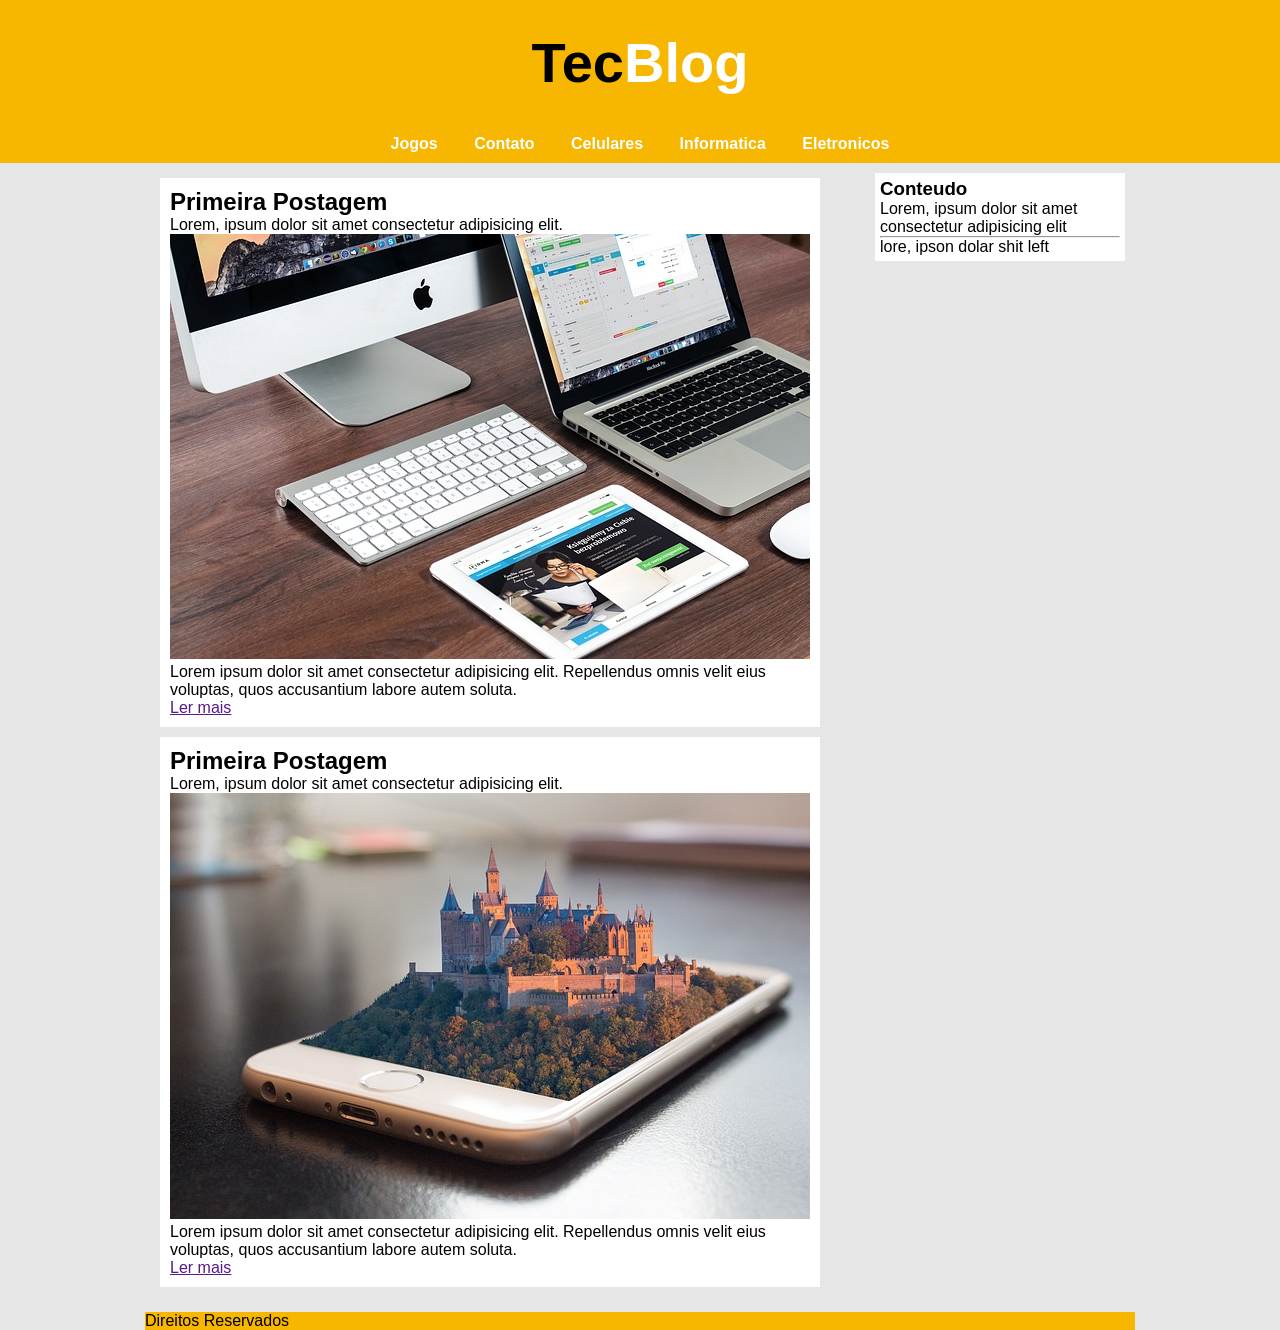
==== TecBlog/index.html @ d5558db2 "Initial commit" ====
<!DOCTYPE html>
<html lang="pt-br">

<head>
    <meta charset="UTF-8">
    <meta name="viewport" content="width=device-width, initial-scale=1.0">
    <title>TecBlog</title>
    <link rel="stylesheet" href="style.css">
</head>

<body>
    <div id="cabeçalho">
        <div>
            <h1>Tec<span class="branco">Blog</span></h1>
        </div>
        <div id="links-cabeçalho">
            <a href="">Jogos</a>
            <a href="">Contato</a>
            <a href="">Celulares</a>
            <a href="">Informatica</a>
            <a href="">Eletronicos</a>
        </div>
    </div>
    <div id="menu-geral">
        <div id="postagens-central">
            <div class="postagem">
                <h2>Primeira Postagem</h2>
                <p>Lorem, ipsum dolor sit amet consectetur adipisicing elit.</p>
                <img src="imagens/imagem2.jpg" alt="">
                <p>Lorem ipsum dolor sit amet consectetur adipisicing elit. Repellendus omnis velit eius voluptas, quos
                    accusantium labore autem soluta.</p>
                <a href="">Ler mais</a>
            </div>
            <div class="postagem">
                <h2>Primeira Postagem</h2>
                <p>Lorem, ipsum dolor sit amet consectetur adipisicing elit.</p>
                <img src="imagens/imagem3.jpg" alt="">
                <p>Lorem ipsum dolor sit amet consectetur adipisicing elit. Repellendus omnis velit eius voluptas,
                    quos accusantium labore autem soluta.</p>
                <a href="">Ler mais</a>

            </div>
        </div>
        <div id="postagens-lateral">
            <div class="lateral">
                <h3>Conteudo</h3>
                <p>Lorem, ipsum dolor sit amet consectetur adipisicing elit</p>
                <hr>
                <p>lore, ipson dolar shit left</p>
                <a href=""></a>
            </div>
        </div>

        <div id="rodape" class="clear">
            <p>Direitos Reservados</p>
        </div>
</body>

</html>
---- TecBlog/style.css ----
*{
    margin: 0; padding: 0;
}
body{
    font-family: 'Trebuchet MS', 'Lucida Sans Unicode', 'Lucida Grande', 'Lucida Sans', Arial, sans-serif;
     font-size: 16px;
    background-color: #e6e6e6;
}
#cabeçalho {
    background-color: #f7b600;
}
#cabeçalho h1{
    font-size: 3.5em;
    text-align: center;
    padding: 30px;
}
.branco {
    color: #fff;
}
#links-cabeçalho {
    text-align: center;
    padding: 10px;
}
#links-cabeçalho a{
    padding: 8px 16px;
    font-weight: bolder;
}
#links-cabeçalho a:link, #links-cabeçalho a:visited {
    color: #fff;
    text-decoration: none;
}
#links-cabeçalho a:hover{
    color:#f7b600;
    background-color: #fff;
}
/*fim cabeçalho*/
#menu-geral{
    width: 990px;
    margin: auto;
}
#postagens-central{
    
    width: 660px;
    padding: 5px;
    float: left;
    margin: 10px;
}
.postagem{
    margin-bottom: 10px;
    padding: 10px;
    background-color: #fff;
}
#postagens-lateral{
    background-color: #fff;
    width: 240px;
    
    padding: 5px;
    float: right;
    margin: 10px;

}
#rodape {
    background-color: #f7b600;
}
.clear {
    clear: both;
}
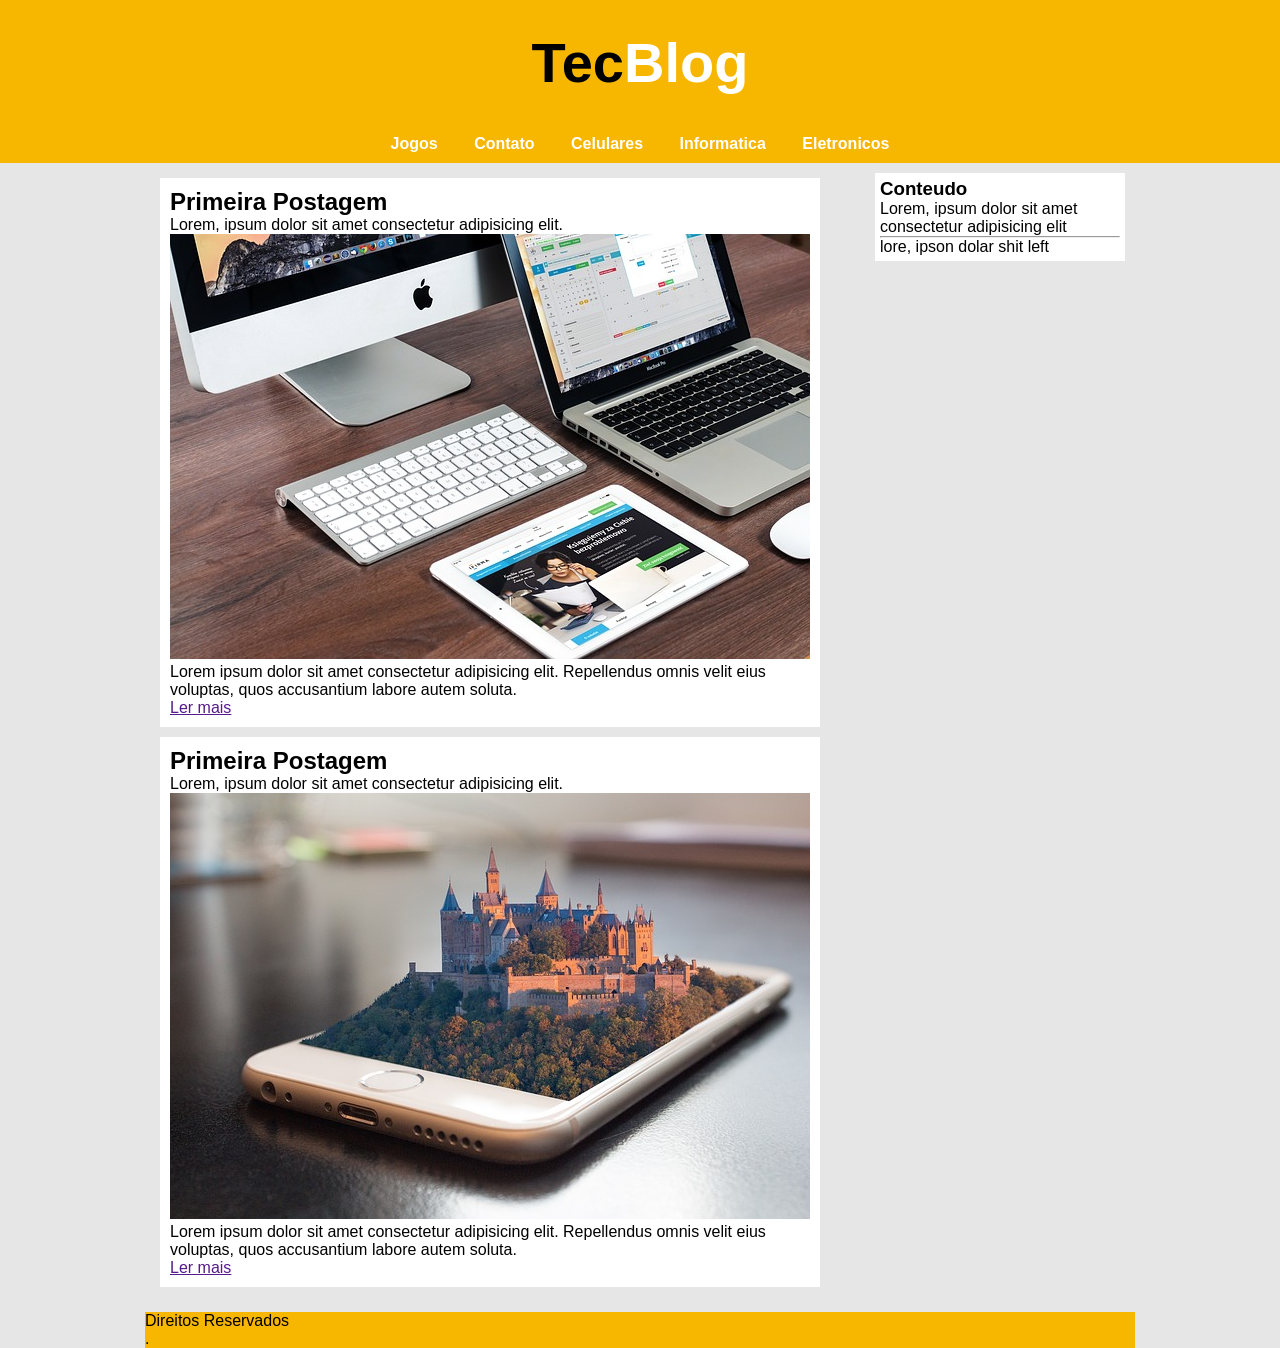
==== commit 19db9de5: "s" ====
--- a/TecBlog/index.html
+++ b/TecBlog/index.html
@@ -52,7 +52,7 @@
         </div>
 
         <div id="rodape" class="clear">
-            <p>Direitos Reservados</p>
+            <p>Direitos Reservados</p> .
         </div>
 </body>
 
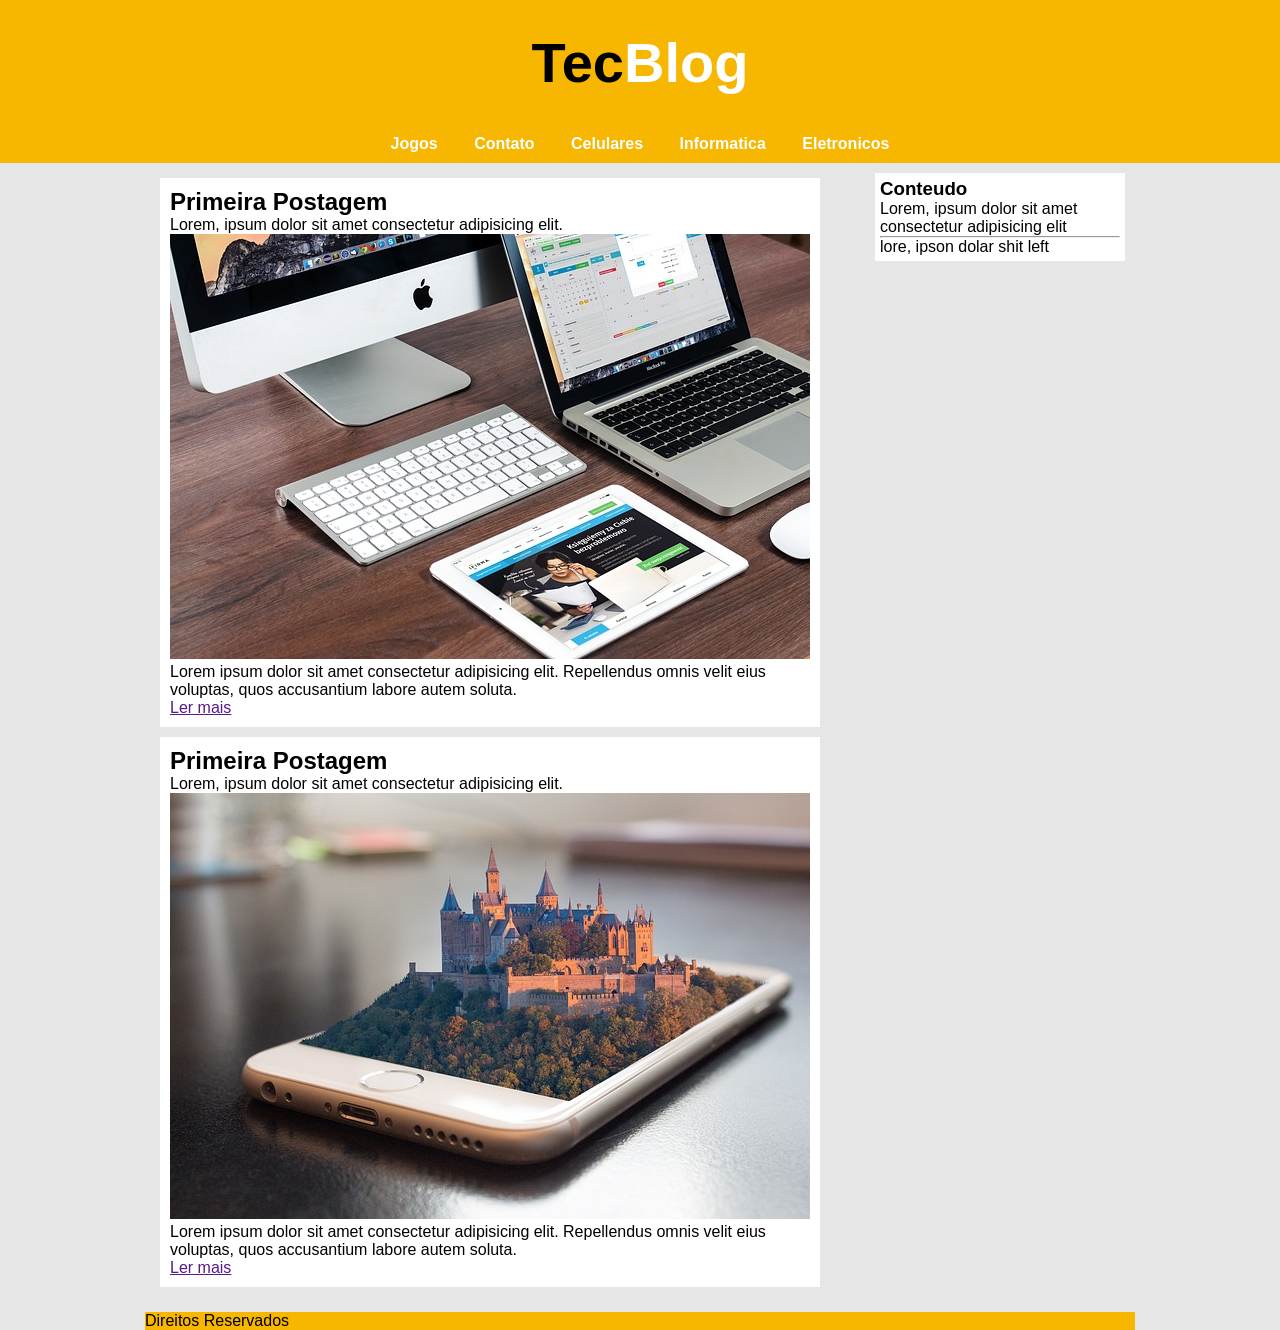
==== commit 7ab81803: "Update index.html" ====
--- a/TecBlog/index.html
+++ b/TecBlog/index.html
@@ -52,7 +52,7 @@
         </div>
 
         <div id="rodape" class="clear">
-            <p>Direitos Reservados</p> .
+            <p>Direitos Reservados</p> 
         </div>
 </body>
 
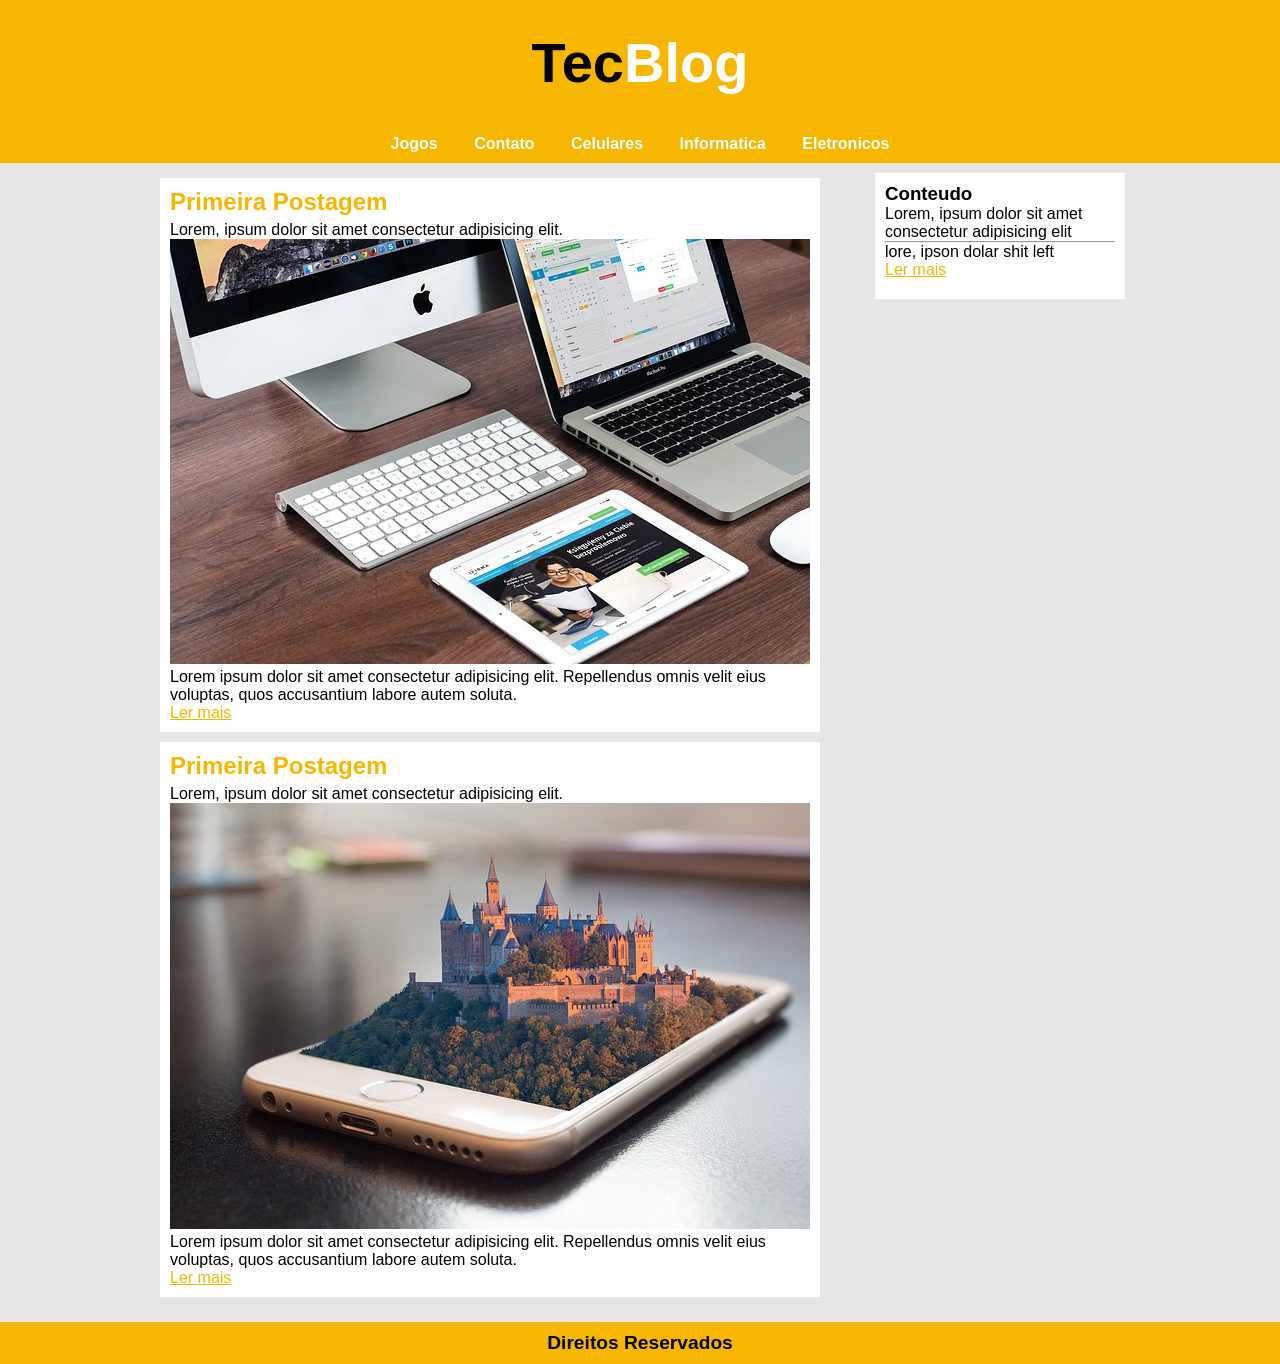
==== commit b0bbf933: "s" ====
--- a/TecBlog/index.html
+++ b/TecBlog/index.html
@@ -47,10 +47,11 @@
                 <p>Lorem, ipsum dolor sit amet consectetur adipisicing elit</p>
                 <hr>
                 <p>lore, ipson dolar shit left</p>
-                <a href=""></a>
+                <a href="">Ler mais</a>
             </div>
+            
         </div>
-
+    </div>
         <div id="rodape" class="clear">
             <p>Direitos Reservados</p> 
         </div>
--- a/TecBlog/style.css
+++ b/TecBlog/style.css
@@ -34,12 +34,14 @@
     background-color: #fff;
 }
 /*fim cabeçalho*/
+
+/*menu geral*/
 #menu-geral{
     width: 990px;
     margin: auto;
 }
+/*menu central*/
 #postagens-central{
-    
     width: 660px;
     padding: 5px;
     float: left;
@@ -50,6 +52,12 @@
     padding: 10px;
     background-color: #fff;
 }
+.postagem h2{
+    color: #f7b600;
+    margin-bottom: 5px;
+}
+
+/*postagem lateral*/
 #postagens-lateral{
     background-color: #fff;
     width: 240px;
@@ -59,7 +67,21 @@
     margin: 10px;
 
 }
+.lateral a:link, a:visited{
+     color: #f7b600;
+}
+.lateral {
+    margin-bottom: 10px;
+    padding: 5px;
+}
+/*rodape*/
+#rodape p{
+    font-size: 1.2em;
+    font-weight: bolder;
+    text-align: center;
+}
 #rodape {
+    padding: 10px;
     background-color: #f7b600;
 }
 .clear {
